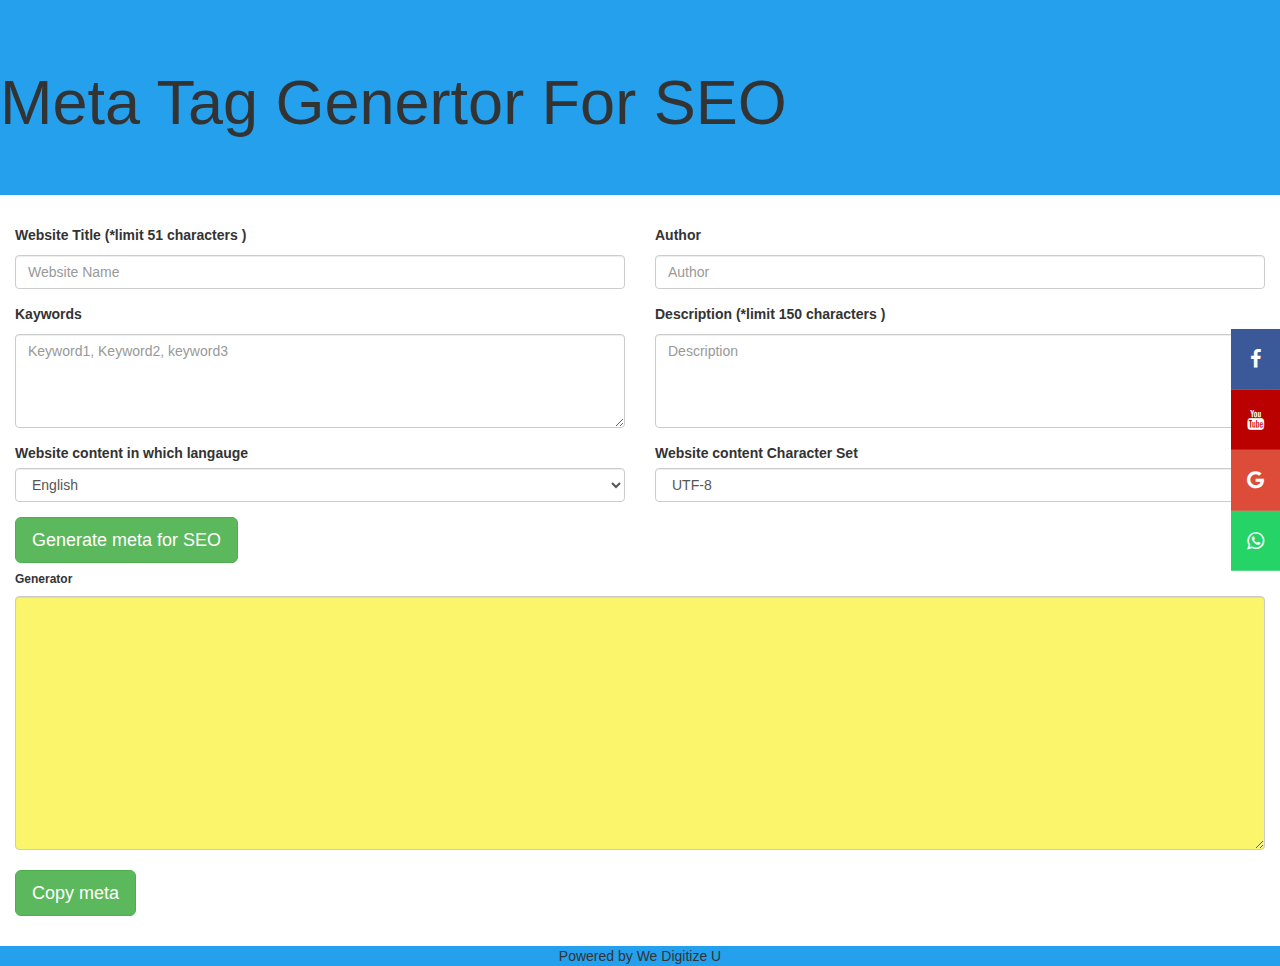
==== project1/index.html @ d6e66a0f "title changed" ====
<!DOCTYPE html>
<html lang="en">
<head>
	<title>Sagar</title>
	<!-- meta tag -->
	<meta name = "title" content="We Digitize U">
	<meta name = "author" content="WDU"> 
	<meta name = "keywords" content="Meta Tag In Html, SEO Meta tag, Meta Tag Generator">
	<meta name = "description" content="Meta Tag Generator For SEO is helpful to generate meta tag in html. For ranking meta tag is very important. Small product by We Digitize U Team
	">
	<meta name = "language" content="English">
	<meta http-equiv = "Content-Type" content="text/html; UTF-8">
	<!-- meta tag -->
	<link rel="stylesheet" href="https://maxcdn.bootstrapcdn.com/bootstrap/3.4.1/css/bootstrap.min.css">
	<script src="https://ajax.googleapis.com/ajax/libs/jquery/3.5.1/jquery.min.js"></script>
	<script src="https://maxcdn.bootstrapcdn.com/bootstrap/3.4.1/js/bootstrap.min.js"></script>
	<link rel="stylesheet" href="https://cdnjs.cloudflare.com/ajax/libs/font-awesome/4.7.0/css/font-awesome.min.css">
	<script src="js/metaGenerator.js"></script>

	<style type="text/css">



		body {margin:0;height:200px;}

		.icon-bar {
			position: fixed;
			top: 50%;
			-webkit-transform: translateY(-50%);
			-ms-transform: translateY(-50%);
			transform: translateY(-50%);
			z-index: 1000;
			right: 0%;
		}

		.icon-bar a {
			display: block;
			text-align: center;
			padding: 16px;
			transition: all 0.3s ease;
			color: white;
			font-size: 20px;
		}

		.icon-bar a:hover {
			background-color: #000;
		}

		.facebook {
			background: #3B5998;
			color: white;
		}

		.twitter {
			background: #55ACEE;
			color: white;
		}

		.google {
			background: #dd4b39;
			color: white;
		}

		.linkedin {
			background: #007bb5;
			color: white;
		}

		.youtube {
			background: #bb0000;
			color: white;
		}
		.watsapp {
			background: #25d366;
			color: white;
		}

		.content {
			margin-left: 75px;
			font-size: 30px;
		}
	}




</style>
</head>
<body>

	<div class="icon-bar">
		<a href="https://www.facebook.com/" class="facebook"><i class="fa fa-facebook"></i></a> 
 <!--  <a href="#" class="twitter"><i class="fa fa-twitter"></i></a> 
 	<a href="#" class="linkedin"><i class="fa fa-linkedin"></i></a>-->
 	<a href="https://www.youtube.com/" class="youtube"><i class="fa fa-youtube"></i></a>  
 	<a href="https://accounts.google.com/signin/v2/identifier?hl=en&passive=true&continue=http%3A%2F%2Fsupport.google.com%2Fmail%2Fanswer%2F8494%3Fco%3DGENIE.Platform%253DDesktop%26hl%3Den&ec=GAZAdQ&flowName=GlifWebSignIn&flowEntry=ServiceLogin" class="google"><i class="fa fa-google"></i></a> 
 	<a href="https://wa.me/8618696064" class="watsapp"><i class="fa fa-whatsapp"></i></a> 

 </div>
 <div class="jumbotron" style="background-color:#24a0ed  !important;">
 	<h1>Meta Tag  Genertor For SEO</h1>      

 </div>
 <div class="container-fluid">

 	<div class="row">
 		<div class="col-sm-12 col-md-6 col-lg-6">

 			<div class="form-group">      
 				<p id="charNum"><b>Website Title (*limit 51 characters )</b></p>

 				<input type="text" class="form-control" id="Websitetitle" placeholder="Website Name" onkeyup="countChars(this);" required>

 			</div>

 		</div>
 		<div class="col-sm-12 col-md-6 col-lg-6">  
 			<div class="col-6">
 				<div class="form-group">
 					<p><b>Author</b></p>
 					<input type="text" class="form-control" id="autor" placeholder="Author">
 				</div>
 			</div>
 		</div>
 		<div class="col-sm-12 col-md-6 col-lg-6"><div class="form-group">
 			<p><b>Kaywords</b></p>
 			<textarea  rows="4" cols="50" class="form-control" id="websiteKeyword" placeholder="Keyword1, Keyword2, keyword3"></textarea>
 		</div>
 	</div>

 	<div class="col-sm-12 col-md-6 col-lg-6">
 		<div class="form-group">

 			<p id="charNumDec"><b>Description (*limit 150 characters )</b></p>
 			<textarea  rows="4" cols="50" class="form-control" id="description" placeholder="Description" onkeyup="countCharsDec(this);"></textarea>
 		</div>

 	</div>

 	<div class="col-sm-12 col-md-6 col-lg-6">
 		<div class="form-group">
 			<label for="exampleFormControlInput1">Website content in which langauge</label>
 			<select id="selectLanguage" class="form-control" aria-label="Choose one langauge">
 				<option value="English">English</option>
 				<option value="Afrikaans">Afrikaans</option>
 				<option value="Albanian">Albanian</option>
 				<option value="Arabic">Arabic</option>
 				<option value="Armenian">Armenian</option>
 				<option value="Basque">Basque</option>
 				<option value="Bengali">Bengali</option>
 				<option value="Bulgarian">Bulgarian</option>
 				<option value="Catalan">Catalan</option>
 				<option value="Cambodian">Cambodian</option>
 				<option value="Chinese (Mandarin)">Chinese (Mandarin)</option>
 				<option value="Croatian">Croatian</option>
 				<option value="Czech">Czech</option>
 				<option value="Danish">Danish</option>
 				<option value="Dutch">Dutch</option>
 				<option value="Estonian">Estonian</option>
 				<option value="Fiji">Fiji</option>
 				<option value="Finnish">Finnish</option>
 				<option value="French">French</option>
 				<option value="Georgian">Georgian</option>
 				<option value="German">German</option>
 				<option value="Greek">Greek</option>
 				<option value="Gujarati">Gujarati</option>
 				<option value="Hebrew">Hebrew</option>
 				<option value="Hindi">Hindi</option>
 				<option value="Hungarian">Hungarian</option>
 				<option value="Icelandic">Icelandic</option>
 				<option value="Icelandic">Icelandic</option>
 				<option value="Indonesian">Indonesian</option>
 				<option value="Irish">Irish</option>
 				<option value="Italian">Italian</option>
 				<option value="Japanese">Japanese</option>
 				<option value="Javanese">Javanese</option>
 				<option value="Korean">Korean</option>
 				<option value="Latin">Latin</option>
 				<option value="Latvian">Latvian</option>
 				<option value="Lithuanian">Lithuanian</option>
 				<option value="Macedonian">Macedonian</option>
 				<option value="Malay">Malay</option>
 				<option value="Malayalam">Malayalam</option>
 				<option value="Maltese">Maltese</option>
 				<option value="Maori">Maori</option>
 				<option value="Marathi">Marathi</option>
 				<option value="Mongolian">Mongolian</option>
 				<option value="Nepali">Nepali</option>
 				<option value="Norwegian">Norwegian</option>
 				<option value="Persian">Persian</option>
 				<option value="Polish">Polish</option>
 				<option value="Portuguese">Portuguese</option>
 				<option value="Punjabi">Punjabi</option>
 				<option value="Quechua">Quechua</option>
 				<option value="Romanian">Romanian</option>
 				<option value="Russian">Russian</option>
 				<option value="Samoan">Samoan</option>
 				<option value="Serbian">Serbian</option>
 				<option value="Slovak">Slovak</option>
 				<option value="Slovenian">Slovenian</option>
 				<option value="Spanish">Spanish</option>
 				<option value="Swahili">Swahili</option>
 				<option value="Swedish ">Swedish </option>
 				<option value="Tamil">Tamil</option>
 				<option value="Tatar">Tatar</option>
 				<option value="Telugu">Telugu</option>
 				<option value="Thai">Thai</option>
 				<option value="Tibetan">Tibetan</option>
 				<option value="Tonga">Tonga</option>
 				<option value="Turkish">Turkish</option>
 				<option value="Ukrainian">Ukrainian</option>
 				<option value="Urdu">Urdu</option>
 				<option value="Uzbek">Uzbek</option>
 				<option value="Vietnamese">Vietnamese</option>
 				<option value="Welsh">Welsh</option>
 				<option value="Xhosa">Xhosa</option>
 			</select>
 		</div>

 	</div>


 	<div class="col-sm-12 col-md-6 col-lg-6">
 		<div class="form-group">
 			<label for="exampleFormControlInput1">Website content Character Set</label>
 			<select id = "contentType" class="form-control" aria-label="Choose one">
 				<option value="UTF-8">UTF-8</option>
 				<option value="ISO-8859-1">ISO-8859-1</option>
 				<option value="ISO-8859-8">ISO-8859-8</option>
 				<option value="Windows-1252">Windows-1252</option>
 			</select>

 		</div>
 	</div>


 	<div class="col-sm-12 col-md-6 col-lg-6">
 		<button type="button" class="btn btn-success btn-lg" onclick="getInputValue()" onclick="getCpy()">Generate meta for SEO</button>
 	</div>
 	<div class="col-sm-12 col-md-6 col-lg-6"></div>


 	<div class="col-sm-12 col-md-12 col-lg-12">

 		<h6><b>Generator</b></h6>
 		<textarea id="demo" rows="12" cols="100" class="form-control" style="background-color:  #FAF56B"></textarea>
 		<br>
 	</div>

 	<div class="col-sm-12 col-md-6 col-lg-6">

 		<button type="button" class="btn btn-success btn-lg" onclick="getCpy()">Copy meta</button>
 		<br>
 		<p id="cpy" style="color: red"></p>

 		<br>
 	</div>



 	<div class="col-sm-12 col-lg-12 col-md-12" style="background-color:#24a0ed">

 		<center>Powered by We Digitize U</center>

 	</div>
 </div>
</body>
</html>
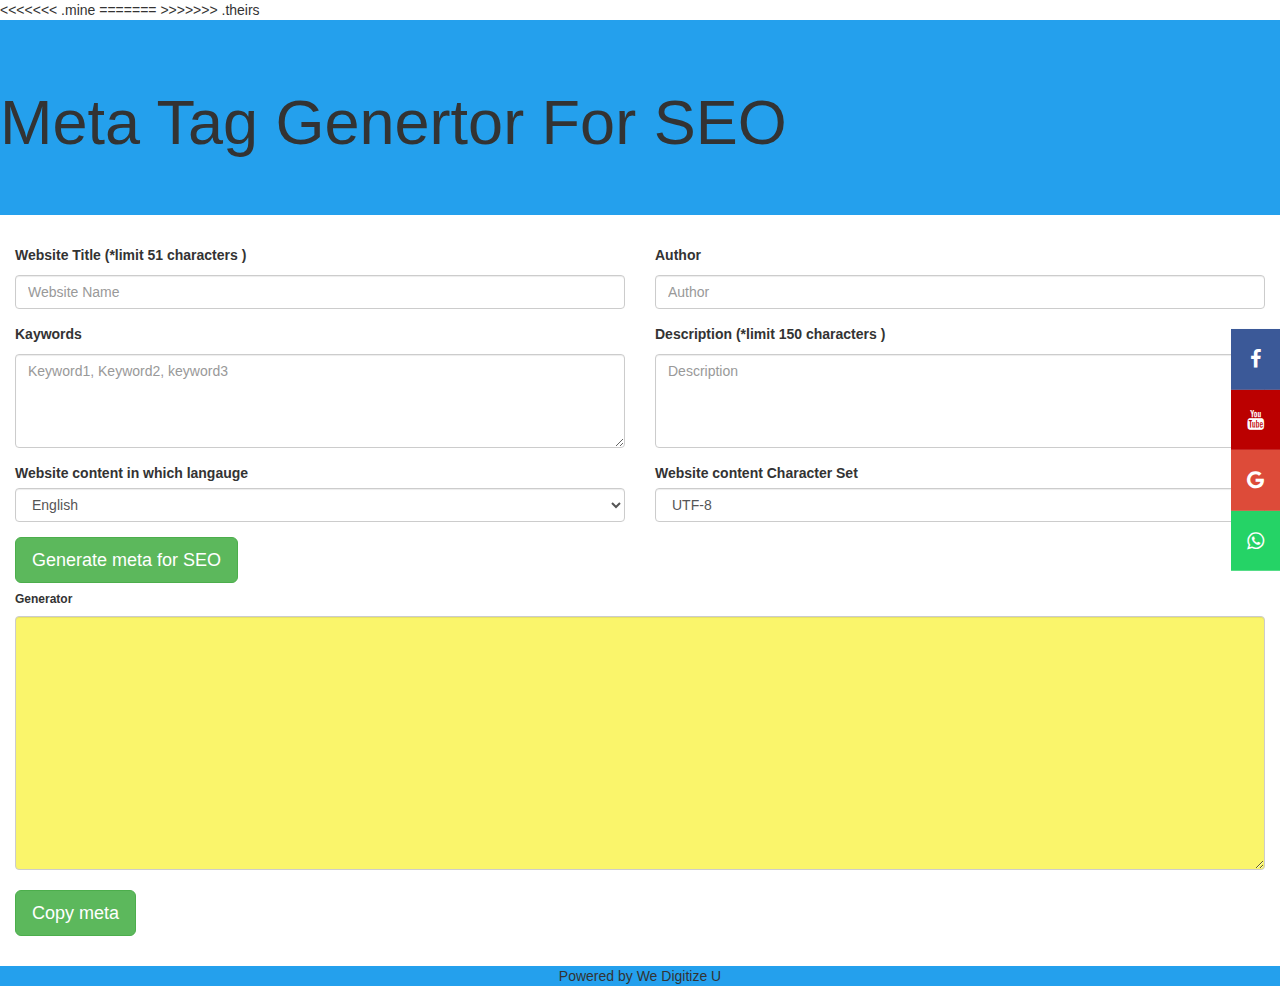
==== commit 12e4dc4b: "Merge branch 'main' of https://github.com/sagarrgdeveloper/metaGenerator" ====
--- a/project1/index.html
+++ b/project1/index.html
@@ -1,7 +1,11 @@
 <!DOCTYPE html>
 <html lang="en">
 <head>
+<<<<<<< .mine
 	<title>Sagar</title>
+=======
+	<title>Sagarr</title>
+>>>>>>> .theirs
 	<!-- meta tag -->
 	<meta name = "title" content="We Digitize U">
 	<meta name = "author" content="WDU"> 
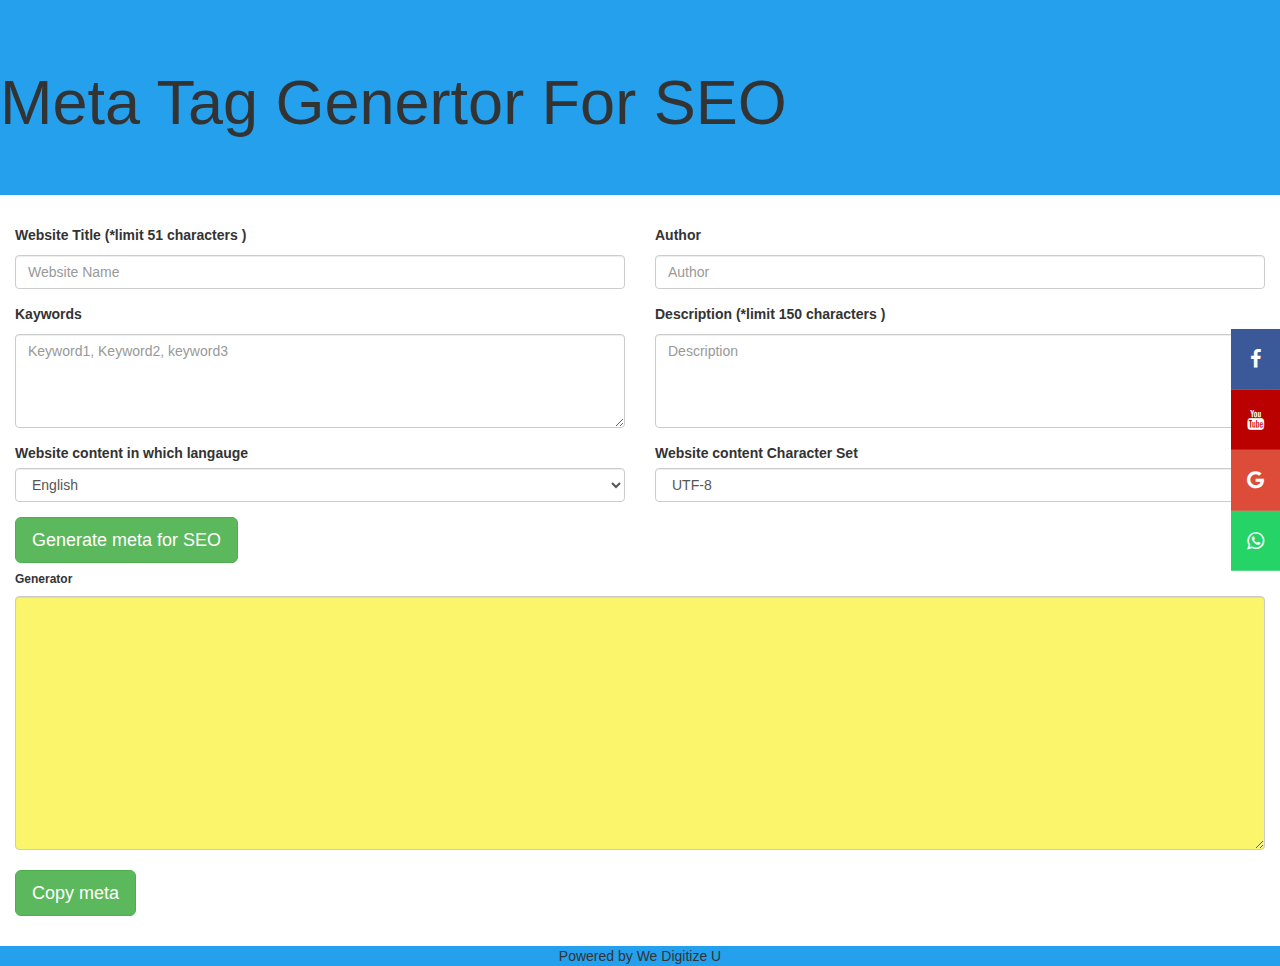
==== commit 7a7e9bfc: "test1" ====
--- a/project1/index.html
+++ b/project1/index.html
@@ -1,11 +1,7 @@
 <!DOCTYPE html>
 <html lang="en">
 <head>
-<<<<<<< .mine
-	<title>Sagar</title>
-=======
-	<title>Sagarr</title>
->>>>>>> .theirs
+	<title>test1</title>
 	<!-- meta tag -->
 	<meta name = "title" content="We Digitize U">
 	<meta name = "author" content="WDU"> 
